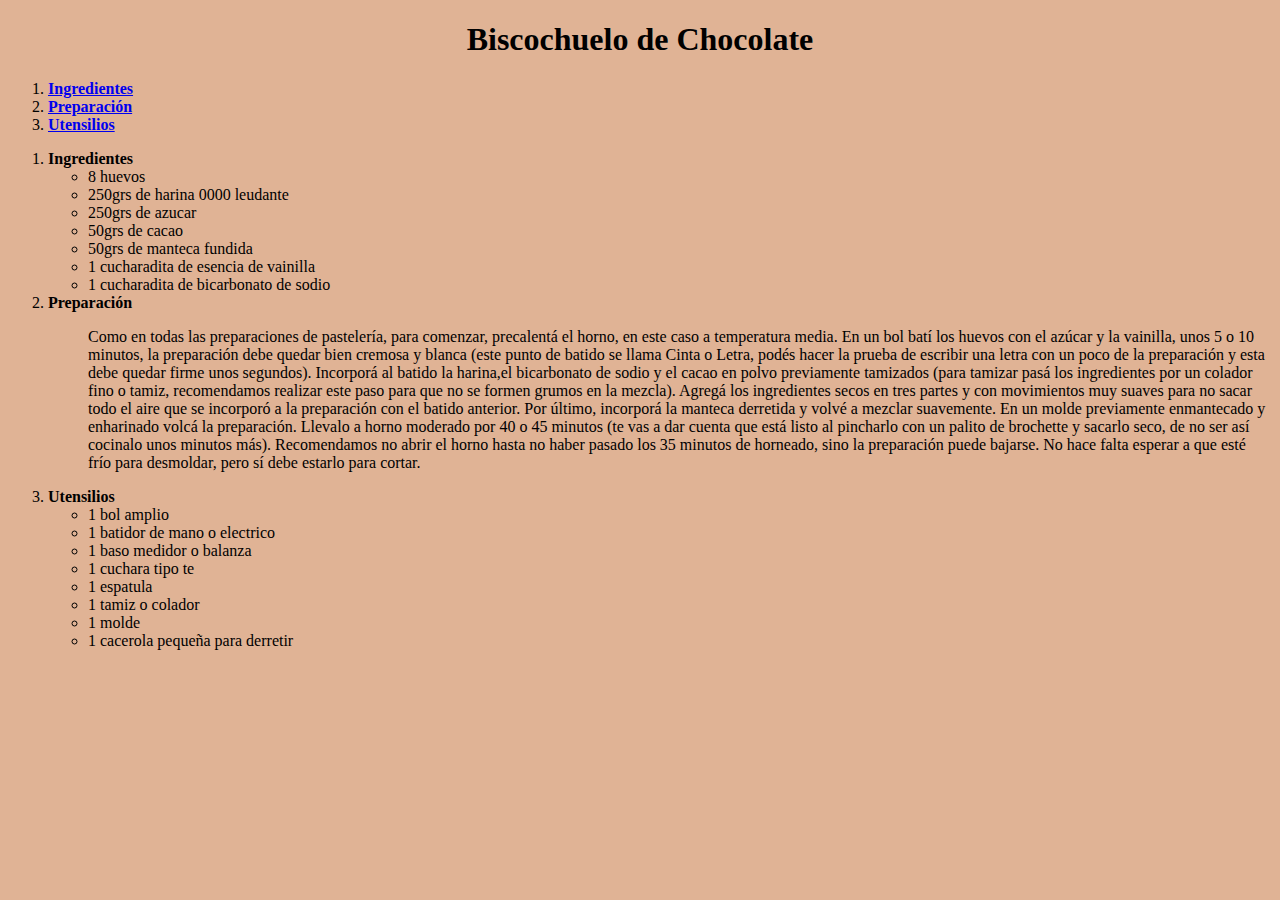
==== act2.html @ 9a202055 "mi primer commit" ====
<!DOCTYPE html>
<html lang="en">
<head>
    <meta charset="UTF-8">
    <meta http-equiv="X-UA-Compatible" content="IE=edge">
    <meta name="viewport" content="width=device-width, initial-scale=1.0">
    <title>Document</title>
</head>
<body style="background-color:#E0B395 ;">
    <h1 style="text-align:center;">Biscochuelo de Chocolate</h1>
    <ol>
        <li> <a href="./pagina1.html"><b>Ingredientes</b></a></li>
        <li> <a href="./act1.html"><b>Preparación</b></a></li>
        <li> <a href="./act2.html"><b>Utensilios</b></a></li>
    </ol>
    <ol>
        <li><strong>Ingredientes</strong></li>
        <ul>
           <li>8 huevos</li> 
           <li>250grs de harina 0000 leudante</li>
           <li>250grs de azucar</li>
           <li>50grs de cacao</li>
           <li>50grs de manteca fundida</li>
           <li>1 cucharadita de esencia de vainilla</li>
           <li>1 cucharadita de bicarbonato de sodio</li>
        </ul>
        
        <li><strong>Preparación</strong></li>
        <ul>
            <p>Como en todas las preparaciones de pastelería, para comenzar, precalentá el horno, en este caso a temperatura media. En un bol batí los huevos con el azúcar y la vainilla, unos 5 o 10 minutos, la preparación debe quedar bien cremosa y blanca (este punto de batido se llama Cinta o Letra, podés hacer la prueba de escribir una letra con un poco de la preparación y esta debe quedar firme unos segundos).
                Incorporá al batido la harina,el bicarbonato de sodio y el cacao en polvo previamente tamizados (para tamizar pasá los ingredientes por un colador fino o tamiz, recomendamos realizar este paso para que no se formen grumos en la mezcla).
                Agregá los ingredientes secos en tres partes y con movimientos muy suaves para no sacar todo el aire que se incorporó a la preparación con el batido anterior.
                Por último, incorporá la manteca derretida y volvé a mezclar suavemente.
                En un molde previamente enmantecado y enharinado volcá la preparación. Llevalo a horno moderado por 40 o 45 minutos (te vas a dar cuenta que está listo al pincharlo con un palito de brochette y sacarlo seco, de no ser así cocinalo unos minutos más).
                Recomendamos no abrir el horno hasta no haber pasado los 35 minutos de horneado, sino la preparación puede bajarse.
                No hace falta esperar a que esté frío para desmoldar, pero sí debe estarlo para cortar.</p>
        </ul>

        <li><strong>Utensilios</strong></li>
        <ul>
            <li>1 bol amplio</li>
            <li>1 batidor de mano o electrico</li>
            <li>1 baso medidor o balanza</li>
            <li>1 cuchara tipo te</li>
            <li>1 espatula </li>
            <li>1 tamiz o colador</li>
            <li>1 molde</li>
            <li>1 cacerola pequeña para derretir</li>
        </ul>
    </ol>

        


            
            
            
    
       


    

    

    
</body>
</html>
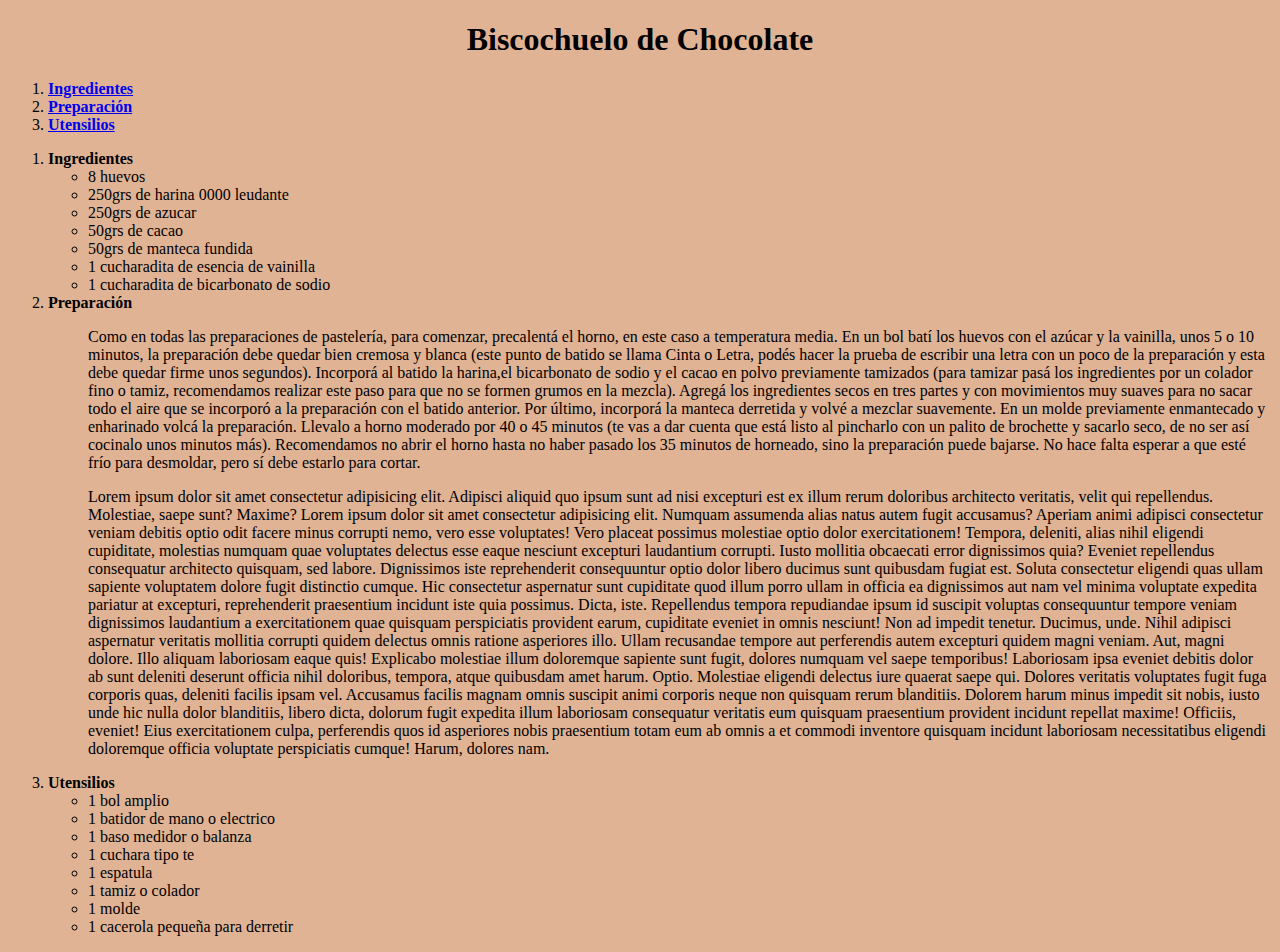
==== commit b3f5f960: "hipervinculo" ====
--- a/act2.html
+++ b/act2.html
@@ -9,12 +9,12 @@
 <body style="background-color:#E0B395 ;">
     <h1 style="text-align:center;">Biscochuelo de Chocolate</h1>
     <ol>
-        <li> <a href="./pagina1.html"><b>Ingredientes</b></a></li>
-        <li> <a href="./act1.html"><b>Preparación</b></a></li>
-        <li> <a href="./act2.html"><b>Utensilios</b></a></li>
+        <li> <a href="#1"><b>Ingredientes</b></a></li>
+        <li> <a href="#2"><b>Preparación</b></a></li>
+        <li> <a href="#3"><b>Utensilios</b></a></li>
     </ol>
     <ol>
-        <li><strong>Ingredientes</strong></li>
+        <li id="1"></a><strong>Ingredientes</a></strong></li>
         <ul>
            <li>8 huevos</li> 
            <li>250grs de harina 0000 leudante</li>
@@ -25,7 +25,7 @@
            <li>1 cucharadita de bicarbonato de sodio</li>
         </ul>
         
-        <li><strong>Preparación</strong></li>
+        <li id="2"><strong>Preparación</strong></li>
         <ul>
             <p>Como en todas las preparaciones de pastelería, para comenzar, precalentá el horno, en este caso a temperatura media. En un bol batí los huevos con el azúcar y la vainilla, unos 5 o 10 minutos, la preparación debe quedar bien cremosa y blanca (este punto de batido se llama Cinta o Letra, podés hacer la prueba de escribir una letra con un poco de la preparación y esta debe quedar firme unos segundos).
                 Incorporá al batido la harina,el bicarbonato de sodio y el cacao en polvo previamente tamizados (para tamizar pasá los ingredientes por un colador fino o tamiz, recomendamos realizar este paso para que no se formen grumos en la mezcla).
@@ -34,9 +34,22 @@
                 En un molde previamente enmantecado y enharinado volcá la preparación. Llevalo a horno moderado por 40 o 45 minutos (te vas a dar cuenta que está listo al pincharlo con un palito de brochette y sacarlo seco, de no ser así cocinalo unos minutos más).
                 Recomendamos no abrir el horno hasta no haber pasado los 35 minutos de horneado, sino la preparación puede bajarse.
                 No hace falta esperar a que esté frío para desmoldar, pero sí debe estarlo para cortar.</p>
+                <p>Lorem ipsum dolor sit amet consectetur adipisicing elit. Adipisci aliquid quo ipsum sunt ad nisi excepturi est ex illum rerum doloribus architecto veritatis, velit qui repellendus. Molestiae, saepe sunt? Maxime?
+                    Lorem ipsum dolor sit amet consectetur adipisicing elit. Numquam assumenda alias natus autem fugit accusamus? Aperiam animi adipisci consectetur veniam debitis optio odit facere minus corrupti nemo, vero esse voluptates!
+                    Vero placeat possimus molestiae optio dolor exercitationem! Tempora, deleniti, alias nihil eligendi cupiditate, molestias numquam quae voluptates delectus esse eaque nesciunt excepturi laudantium corrupti. Iusto mollitia obcaecati error dignissimos quia?
+                    Eveniet repellendus consequatur architecto quisquam, sed labore. Dignissimos iste reprehenderit consequuntur optio dolor libero ducimus sunt quibusdam fugiat est. Soluta consectetur eligendi quas ullam sapiente voluptatem dolore fugit distinctio cumque.
+                    Hic consectetur aspernatur sunt cupiditate quod illum porro ullam in officia ea dignissimos aut nam vel minima voluptate expedita pariatur at excepturi, reprehenderit praesentium incidunt iste quia possimus. Dicta, iste.
+                    Repellendus tempora repudiandae ipsum id suscipit voluptas consequuntur tempore veniam dignissimos laudantium a exercitationem quae quisquam perspiciatis provident earum, cupiditate eveniet in omnis nesciunt! Non ad impedit tenetur. Ducimus, unde.
+                    Nihil adipisci aspernatur veritatis mollitia corrupti quidem delectus omnis ratione asperiores illo. Ullam recusandae tempore aut perferendis autem excepturi quidem magni veniam. Aut, magni dolore. Illo aliquam laboriosam eaque quis!
+                    Explicabo molestiae illum doloremque sapiente sunt fugit, dolores numquam vel saepe temporibus! Laboriosam ipsa eveniet debitis dolor ab sunt deleniti deserunt officia nihil doloribus, tempora, atque quibusdam amet harum. Optio.
+                    Molestiae eligendi delectus iure quaerat saepe qui. Dolores veritatis voluptates fugit fuga corporis quas, deleniti facilis ipsam vel. Accusamus facilis magnam omnis suscipit animi corporis neque non quisquam rerum blanditiis.
+                    Dolorem harum minus impedit sit nobis, iusto unde hic nulla dolor blanditiis, libero dicta, dolorum fugit expedita illum laboriosam consequatur veritatis eum quisquam praesentium provident incidunt repellat maxime! Officiis, eveniet!
+                    Eius exercitationem culpa, perferendis quos id asperiores nobis praesentium totam eum ab omnis a et commodi inventore quisquam incidunt laboriosam necessitatibus eligendi doloremque officia voluptate perspiciatis cumque! Harum, dolores nam.
+                </p>
+
         </ul>
 
-        <li><strong>Utensilios</strong></li>
+        <li id="3"><strong>Utensilios</strong></li>
         <ul>
             <li>1 bol amplio</li>
             <li>1 batidor de mano o electrico</li>
